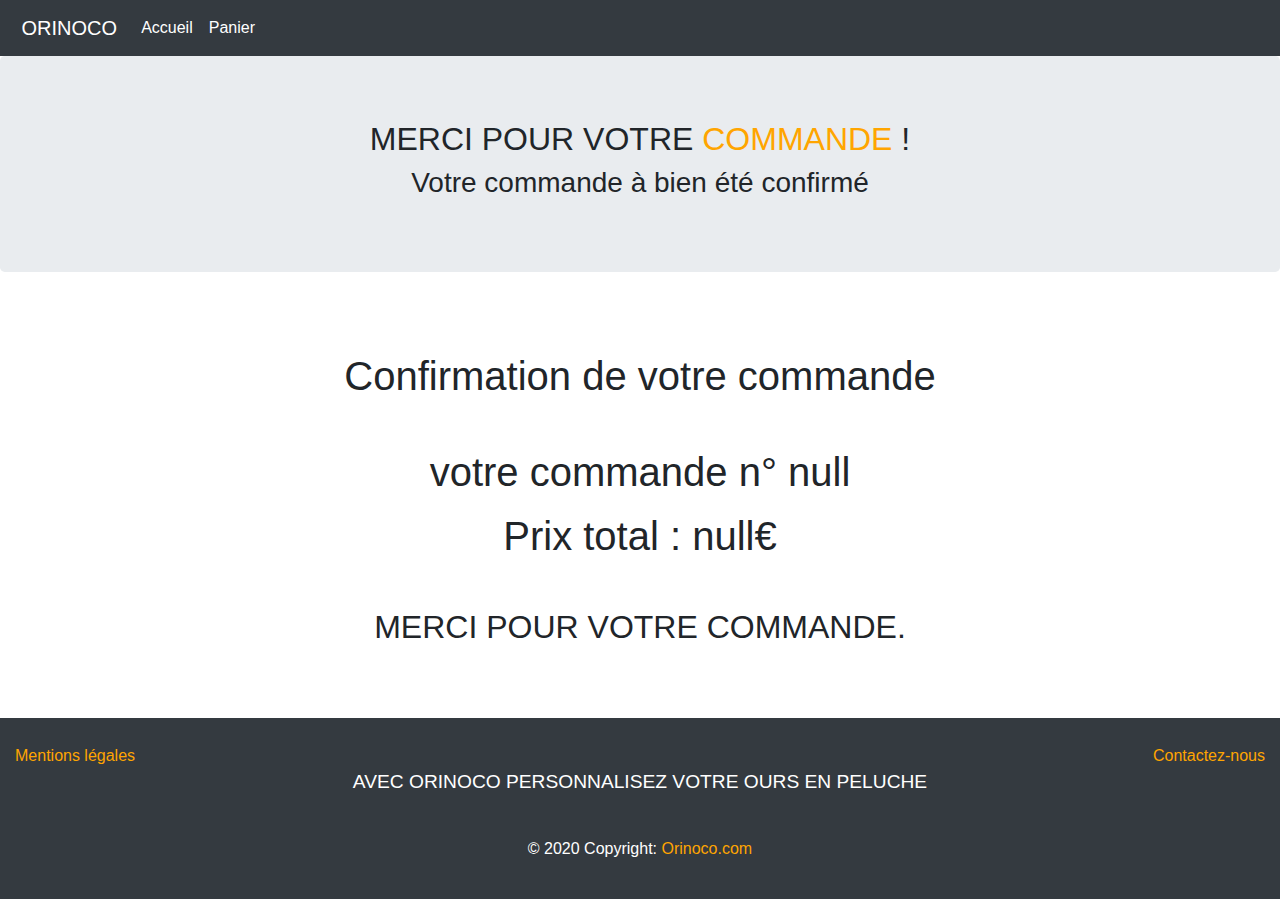
==== Frontend/commande.html @ 8db4009d "rajoute page commande.html et js" ====
<!DOCTYPE html>
<html lang="en">
<head>
    <meta charset="UTF-8">
    <meta name="viewport" content="width=device-width, initial-scale=1.0">
    <link rel="stylesheet" href="style.css">
    <link rel="stylesheet" href="https://stackpath.bootstrapcdn.com/bootstrap/4.4.1/css/bootstrap.min.css" integrity="sha384-Vkoo8x4CGsO3+Hhxv8T/Q5PaXtkKtu6ug5TOeNV6gBiFeWPGFN9MuhOf23Q9Ifjh" crossorigin="anonymous">
    <title>Orinoco</title>	

</head>
<body>
    <header>
        <nav class="col navbar navbar-expand bg-dark navbar-dark">
            <a class="site-title navbar-brand" href="index.html">
                <img src="" alt="">
                Orinoco
            </a>
            <div id="navbarContent" class="collapse navbar-collapse">
                <ul class="navbar-nav">
                    <li class="nav-item active">
                        <a class="nav-link" href="index.html">Accueil</a>
                    </li>
                    <li class="nav-item active">
                        <a class="nav-link" href="panier.html">Panier</a>
                    </li>
                </ul>
            </div>
        </nav>
    </header>
    <div class="jumbotron">
        <h2 class="">Merci pour votre <span class="orspan" >commande</span> ! </h2>
        <h3>Votre commande à bien été confirmé</h3>
    </div>

    <section class="container">
        <div class="row justify-content-md-center">
            <div class="col-md-auto">
                <h1 class="confirmation-title text-center m-5" id="confirmation">Confirmation de votre commande</h1>
                <h2 class="confirmation-title text-center">Merci pour votre commande.</h2>
            </div>
        </div>
    </section>
    
    
<footer class="page-footer bg-dark">
    <div class="container-fluid text-center text-md-left">
    <a class="mlfooter" href="Mentions légales">Mentions légales</a>
    <a class="cnfooter" href="Contactez-nous">Contactez-nous</a><br>
    <p class="pfooter" >Avec Orinoco personnalisez votre ours en peluche</p>
    </div><br>
        <div class="cofooter">© 2020 Copyright:
            <a class="orfooter" href="index.html"> Orinoco.com</a> 
        </div>
</footer>
    <script src="https://kit.fontawesome.com/dd54313d73.js" crossorigin="anonymous" defer></script>
    <script src="JS/getandpost.js"></script>
    <script src="JS/panier.js"></script>
    <script src="JS/commande.js"></script>
</body>
</html>
---- Frontend/style.css ----
body {
    width: 100%;
    margin-left: auto;
    margin-right: auto;
}
/* ------------------------------------ Header ------------------------------------ */

.site-title {
    text-transform: uppercase;
}

/* ------------------------------------ Jumbotron ------------------------------------ */

h2 {
    text-align: center;
    text-transform: uppercase;
}
h3 {
    text-align: center;
}
.orspan {
    color: orange;
}


/* ------------------------------------ Main index ------------------------------------ */




/* ------------------------------------ Footer ------------------------------------ */

footer{
    margin-top: 5%;
    padding-top: 2%;
}
.pfooter {
    color: white;
    text-transform: uppercase;
    font-size: 1.2em;
    text-align: center;
}
.mlfooter {
    float: left;
    color: orange;
}
.cnfooter {
    float: right;
    color: orange;
}
.cofooter {
    color: white;
    text-align: center;
    padding-bottom: 3%;
}
.orfooter {
    color: orange;
}

/* ------------------------------------ Main panier ------------------------------------ */


.basket-title {
    color: white;
    text-transform: uppercase;
    font-size: larger;
}

#total-price {
    color: orange;
    text-transform: uppercase;
    font-size: larger;
}
.titreformulaire {
    color: white;
}

.label {
    color: orange;
}
#btn {
    color: orange;
}
.containerpanier {
    border: solid 2px orange;
    padding-top: 3%;
}
.containerformulaire {
    border: solid 2px orange;
    padding-top: 3%;
}
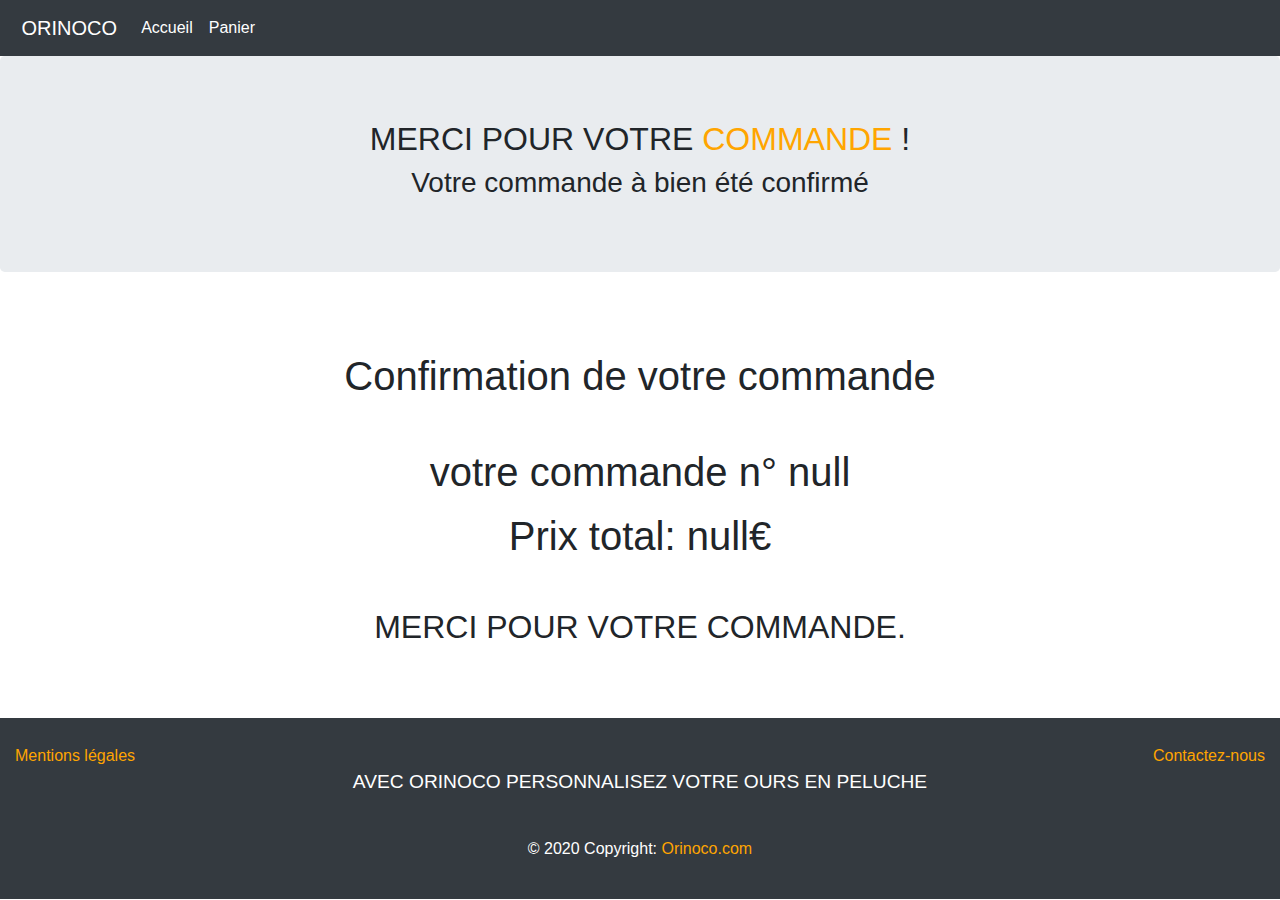
==== commit fe14da39: "page confirmation" ====
--- a/Frontend/commande.html
+++ b/Frontend/commande.html
@@ -53,8 +53,6 @@
         </div>
 </footer>
     <script src="https://kit.fontawesome.com/dd54313d73.js" crossorigin="anonymous" defer></script>
-    <script src="JS/getandpost.js"></script>
-    <script src="JS/panier.js"></script>
     <script src="JS/commande.js"></script>
 </body>
-</html>
+</html>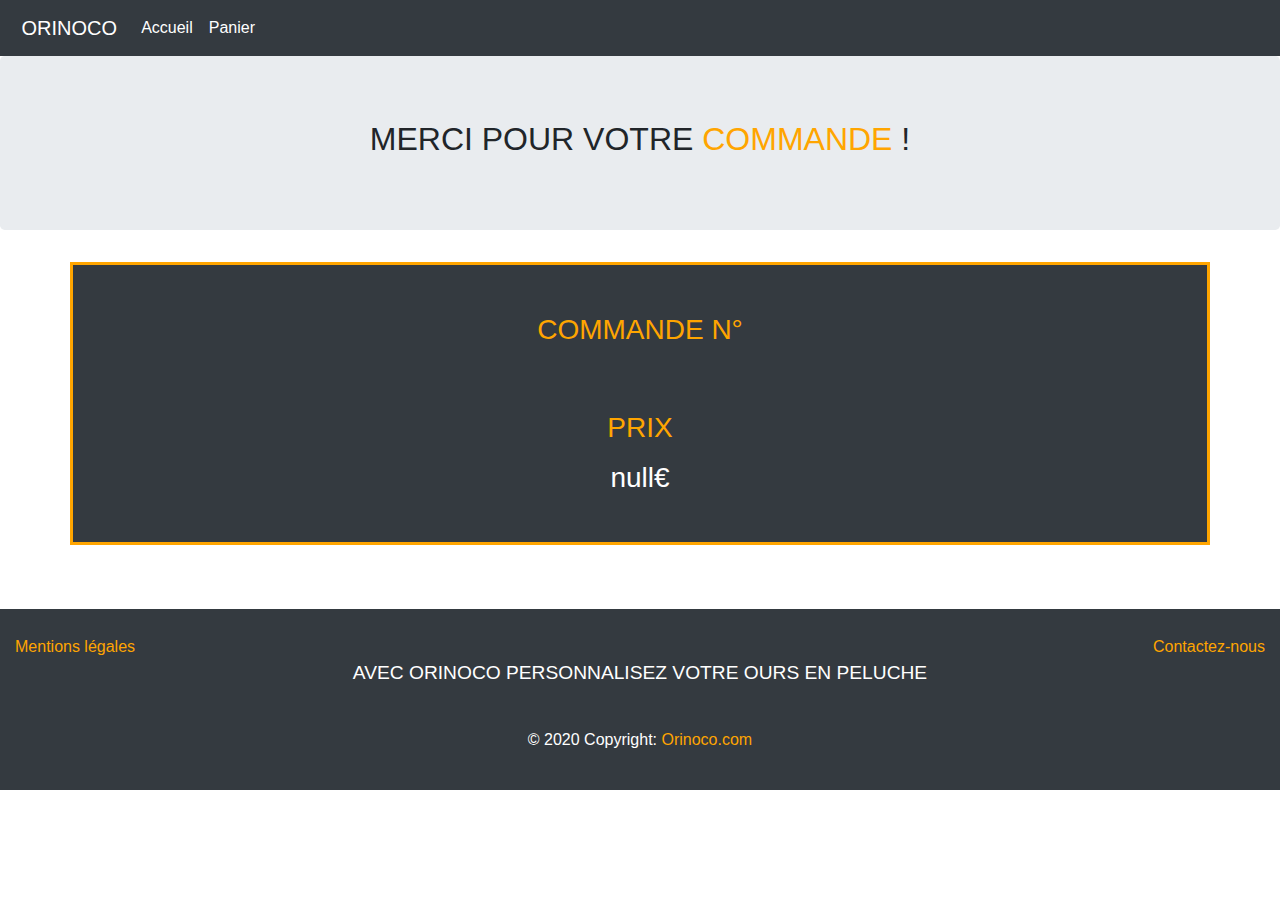
==== commit 7531e5f1: "mise en page" ====
--- a/Frontend/commande.html
+++ b/Frontend/commande.html
@@ -29,14 +29,13 @@
     </header>
     <div class="jumbotron">
         <h2 class="">Merci pour votre <span class="orspan" >commande</span> ! </h2>
-        <h3>Votre commande à bien été confirmé</h3>
     </div>
 
-    <section class="container">
+    <section class="container bg-dark containerndc >
         <div class="row justify-content-md-center">
             <div class="col-md-auto">
-                <h1 class="confirmation-title text-center m-5" id="confirmation">Confirmation de votre commande</h1>
-                <h2 class="confirmation-title text-center">Merci pour votre commande.</h2>
+                <h3 class="confirmation-title text-center m-5" id="confirmation"><span class="ncommande">Commande n°</span></h3>
+                <h3 class="confirmation-title text-center m-5" id="prix"><span class="pcommande">Prix</span><br></h3>
             </div>
         </div>
     </section>
--- a/Frontend/style.css
+++ b/Frontend/style.css
@@ -24,7 +24,6 @@
 
 
 /* ------------------------------------ Main index ------------------------------------ */
-
 
 
 
@@ -78,8 +77,9 @@
 .label {
     color: orange;
 }
-#btn {
+.submitbtn {
     color: orange;
+    padding-bottom: 5%;
 }
 .containerpanier {
     border: solid 2px orange;
@@ -88,4 +88,20 @@
 .containerformulaire {
     border: solid 2px orange;
     padding-top: 3%;
+}
+
+
+.containerndc {
+    border: solid 3px orange;
+}
+.confirmation-title{
+    color: white;
+}
+.ncommande {
+    text-transform: uppercase;
+    color: orange;
+}
+.pcommande {
+    text-transform: uppercase;
+    color: orange;
 }